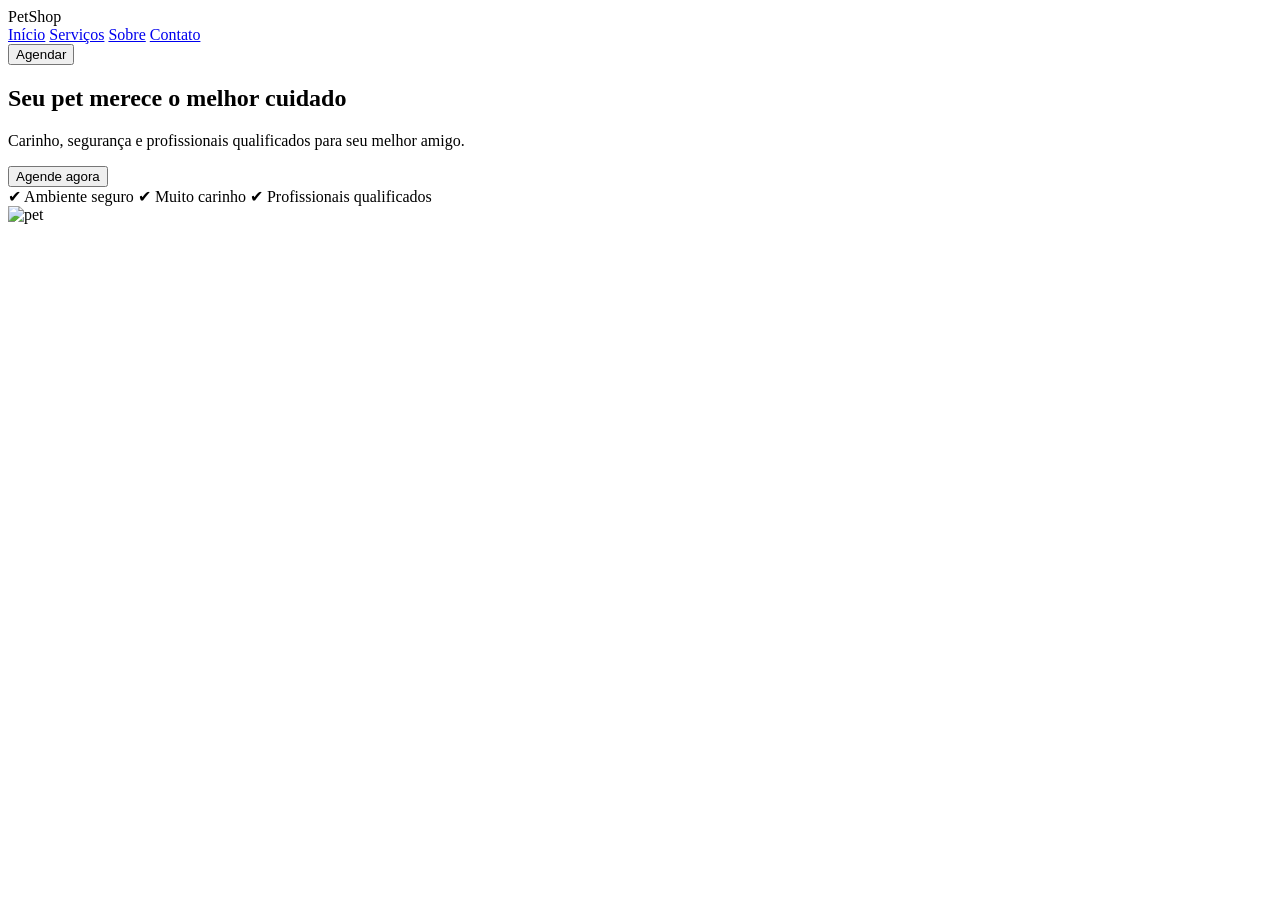
==== SERVIÇOS/index.html @ d4a01db0 "Add files via upload" ====
<!DOCTYPE html>
<html lang="pt-br">

<head>
  <meta charset="UTF-8">
  <meta name="viewport" content="width=device-width, initial-scale=1.0">
  <title>PetShop</title>
  <link rel="stylesheet" href="css/site.css">
</head>

<body>

  <!-- HEADER -->
  <header class="header">
    <div class="logo">PetShop</div>

    <nav class="menu">
      <a href="#">Início</a>
      <a href="#">Serviços</a>
      <a href="#">Sobre</a>
      <a href="#">Contato</a>
    </nav>

    <button class="btn">Agendar</button>
  </header>

  <!-- HERO -->
  <section class="hero">
    <div class="hero-text">
      <h1>Seu pet merece o melhor cuidado</h1>
      <p>Carinho, segurança e profissionais qualificados para seu melhor amigo.</p>

      <button class="btn">Agende agora</button>

      <div class="benefits">
        <span>✔ Ambiente seguro</span>
        <span>✔ Muito carinho</span>
        <span>✔ Profissionais qualificados</span>
      </div>
    </div>

    <div class="hero-img">
      <img src="https://media1.tenor.com/m/QdvB0ztWihYAAAAd/cachorro-pirulito.gif" alt="pet">
    </div>
  </section>



</body>

</html>
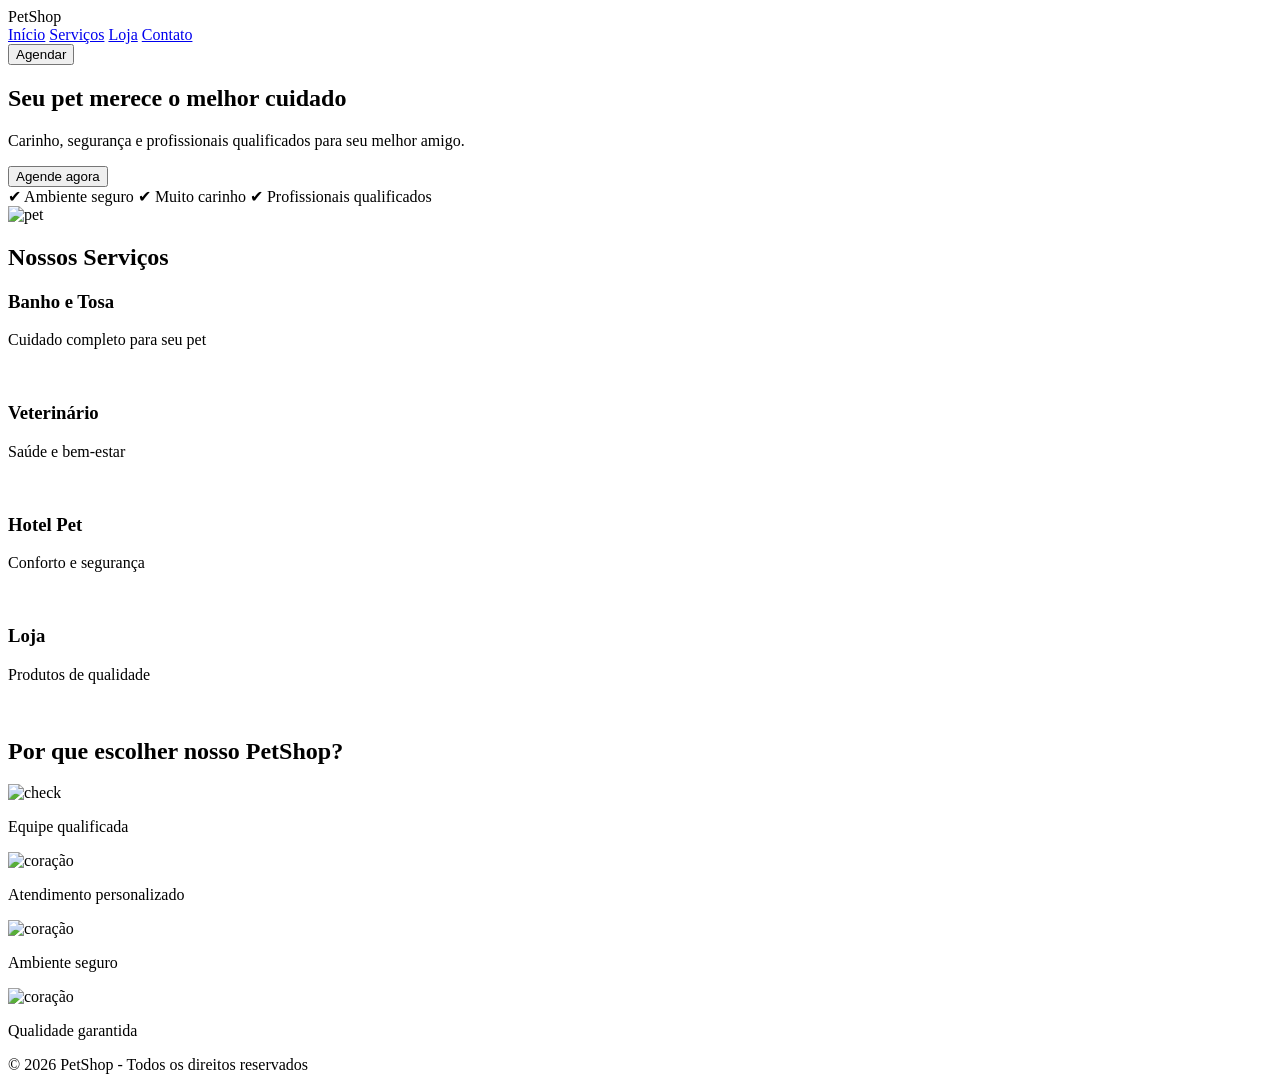
==== commit cecc5fa2: "Update index.html" ====
--- a/SERVIÇOS/index.html
+++ b/SERVIÇOS/index.html
@@ -17,35 +17,106 @@
     <nav class="menu">
       <a href="#">Início</a>
       <a href="#">Serviços</a>
-      <a href="#">Sobre</a>
+      <a href="#">Loja</a>
       <a href="#">Contato</a>
     </nav>
 
     <button class="btn">Agendar</button>
   </header>
 
-  <!-- HERO -->
-  <section class="hero">
-    <div class="hero-text">
+  <!-- ESPACOH -->
+  <section class="espacoh">
+    <div class="espaco-texto">
       <h1>Seu pet merece o melhor cuidado</h1>
       <p>Carinho, segurança e profissionais qualificados para seu melhor amigo.</p>
 
       <button class="btn">Agende agora</button>
 
-      <div class="benefits">
+      <div class="beneficio">
         <span>✔ Ambiente seguro</span>
         <span>✔ Muito carinho</span>
         <span>✔ Profissionais qualificados</span>
       </div>
     </div>
 
-    <div class="hero-img">
+    <div class="espaco-img">
       <img src="https://media1.tenor.com/m/QdvB0ztWihYAAAAd/cachorro-pirulito.gif" alt="pet">
+    </div>
+  </section>
+
+  <!-- SERVIÇOS -->
+  <section class="servicos">
+    <h2>Nossos Serviços</h2>
+
+    <div class="cards">
+      <div class="card">
+        <h3>Banho e Tosa</h3>
+        <p>Cuidado completo para seu pet</p>
+        <img class="servicosIMG" src="https://cdn-icons-png.flaticon.com/512/3069/3069267.png" alt="">
+      </div>
+
+      <div class="card">
+        <h3>Veterinário</h3>
+        <p>Saúde e bem-estar</p>
+        <img class="servicosIMG" src="https://cdn-icons-png.flaticon.com/512/2817/2817929.png" alt="">
+      </div>
+
+      <div class="card">
+        <h3>Hotel Pet</h3>
+        <p>Conforto e segurança</p>
+        <img class="servicosIMG" src="https://cdn-icons-png.flaticon.com/512/1650/1650606.png" alt="">
+      </div>
+
+      <div class="card">
+        <h3>Loja</h3>
+        <p>Produtos de qualidade</p>
+        <img class="servicosIMG" src="https://cdn-icons-png.flaticon.com/512/3460/3460210.png" alt="">
+      </div>
     </div>
   </section>
 
 
 
+
+
+
+
+  <!-- DIFERENCIAL -->
+  <section class="baixo">
+    <h2>Por que escolher nosso PetShop?</h2>
+
+    <div class="baixo-items">
+
+      <div class="item">
+        <img class="icon" src="https://cdn-icons-png.flaticon.com/128/294/294432.png" alt="check">
+        <p>Equipe qualificada</p>
+      </div>
+      <div class="item">
+        <img class="icon" src="https://cdn-icons-png.flaticon.com/128/833/833558.png" alt="coração">
+        <p>Atendimento personalizado</p>
+      </div>
+
+      <div class="item">
+        <img class="icon" src="https://cdn-icons-png.flaticon.com/128/17069/17069423.png" alt="coração">
+        <p>Ambiente seguro</p>
+      </div>
+
+      <div class="item">
+        <img class="icon" src="https://cdn-icons-png.flaticon.com/128/616/616656.png" alt="coração">
+        <p>Qualidade garantida</p>
+      </div>
+
+    </div>
+  </section>
+
+
+
+
+  <!-- FOOTER -->
+  <footer class="fim">
+    <p>© 2026 PetShop - Todos os direitos reservados</p>
+  </footer>
+
 </body>
 
-</html>+</html>
